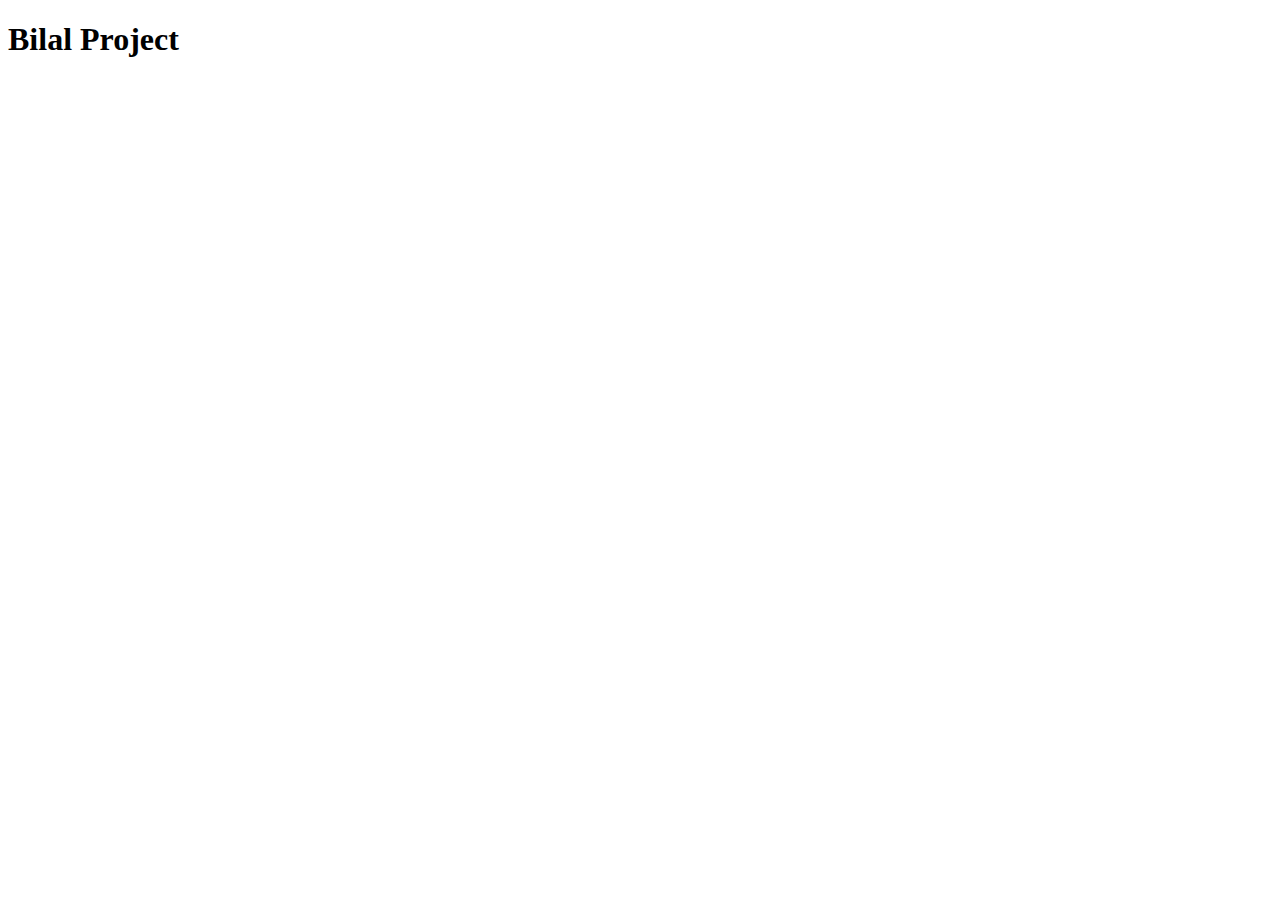
==== index.html @ 9f8df53e "some changes" ====
<!DOCTYPE html>
<html lang="en">
  <head>
    <meta charset="UTF-8" />
    <meta http-equiv="X-UA-Compatible" content="IE=edge" />
    <meta name="viewport" content="width=device-width, initial-scale=1.0" />
    <title>Bilal Project</title>
  </head>
  <body>
    <h1>Bilal Project</h1>
  </body>
</html>
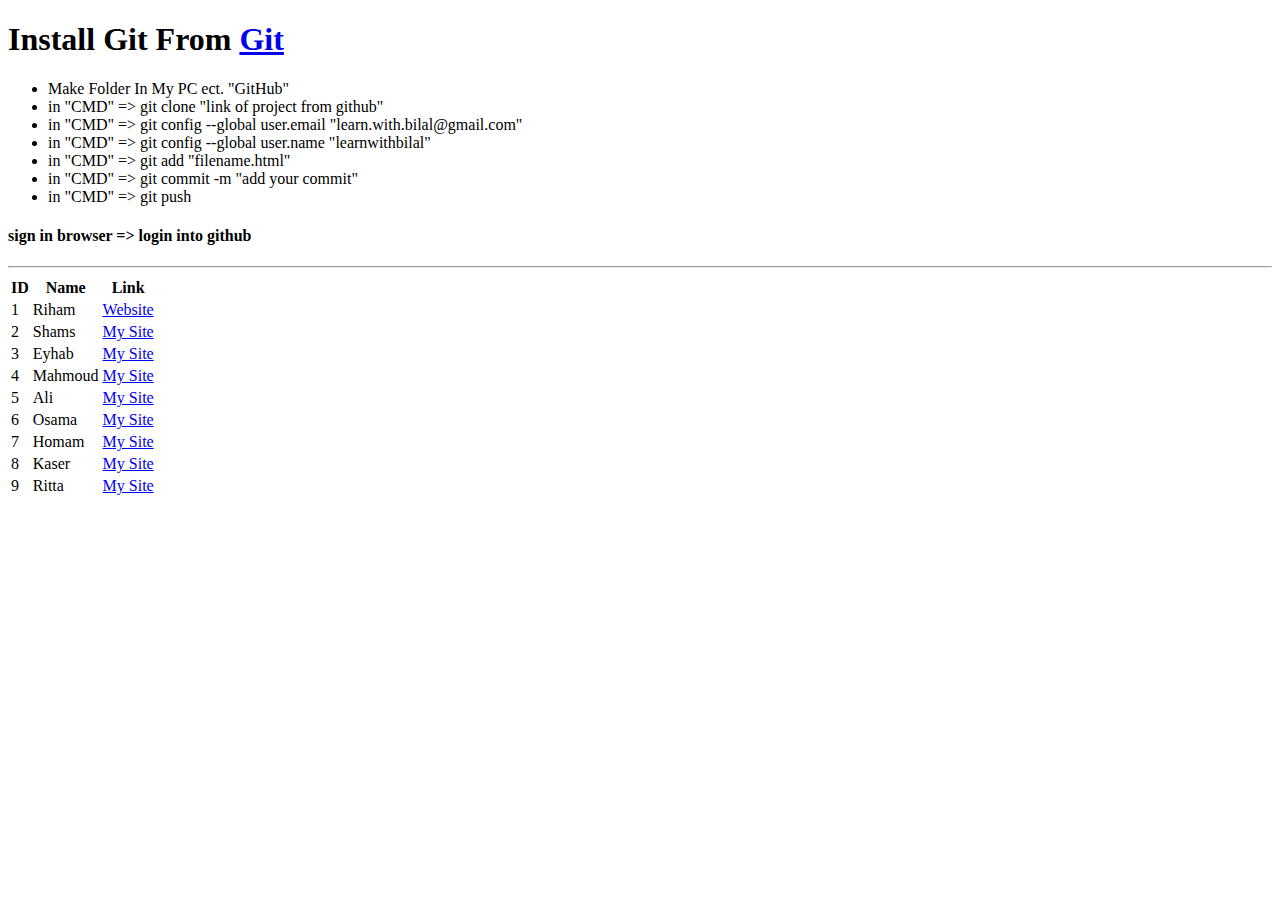
==== commit e204ba44: "add names" ====
--- a/index.html
+++ b/index.html
@@ -7,6 +7,98 @@
     <title>Bilal Project</title>
   </head>
   <body>
-    <h1>Bilal Project</h1>
+    <h1>Install Git From <a href="https://git-scm.com/downloads">Git</a></h1>
+    <ul>
+      <li>Make Folder In My PC ect. "GitHub"</li>
+      <li>in "CMD" => git clone "link of project from github"</li>
+      <li>
+        in "CMD" => git config --global user.email "learn.with.bilal@gmail.com"
+      </li>
+      <li>in "CMD" => git config --global user.name "learnwithbilal"</li>
+      <li>in "CMD" => git add "filename.html"</li>
+      <li>in "CMD" => git commit -m "add your commit"</li>
+      <li>in "CMD" => git push</li>
+    </ul>
+    <h4>sign in browser => login into github</h4>
+    <hr />
+    <table>
+      <thead>
+        <tr>
+          <th>ID</th>
+          <th>Name</th>
+          <th>Link</th>
+        </tr>
+      </thead>
+      <tbody>
+        <tr>
+          <td>1</td>
+          <td>Riham</td>
+          <td>
+            <a href="https://rehamfattoum.github.io/Reham/index.html"
+              >Website</a
+            >
+          </td>
+        </tr>
+        <tr>
+          <td>2</td>
+          <td>Shams</td>
+          <td>
+            <a href="https://shamsmikdad.github.io/Firstproject/">My Site</a>
+          </td>
+        </tr>
+        <tr>
+          <td>3</td>
+          <td>Eyhab</td>
+          <td>
+            <a href="https://ehab2311.github.io/ehab/">My Site</a>
+          </td>
+        </tr>
+        <tr>
+          <td>4</td>
+          <td>Mahmoud</td>
+          <td>
+            <a href="https://mahmoudms994.github.io/mahmoud2/">My Site</a>
+          </td>
+        </tr>
+        <tr>
+          <td>5</td>
+          <td>Ali</td>
+          <td>
+            <a
+              href="https://crystal0castel0knight.github.io/crystalized/index.html"
+              >My Site</a
+            >
+          </td>
+        </tr>
+        <tr>
+          <td>6</td>
+          <td>Osama</td>
+          <td>
+            <a href="https://osama-alaranji.github.io/osama.project">My Site</a>
+          </td>
+        </tr>
+        <tr>
+          <td>7</td>
+          <td>Homam</td>
+          <td>
+            <a href="https://homam1995.github.io/hommam">My Site</a>
+          </td>
+        </tr>
+        <tr>
+          <td>8</td>
+          <td>Kaser</td>
+          <td>
+            <a href="#">My Site</a>
+          </td>
+        </tr>
+        <tr>
+          <td>9</td>
+          <td>Ritta</td>
+          <td>
+            <a href="#">My Site</a>
+          </td>
+        </tr>
+      </tbody>
+    </table>
   </body>
 </html>
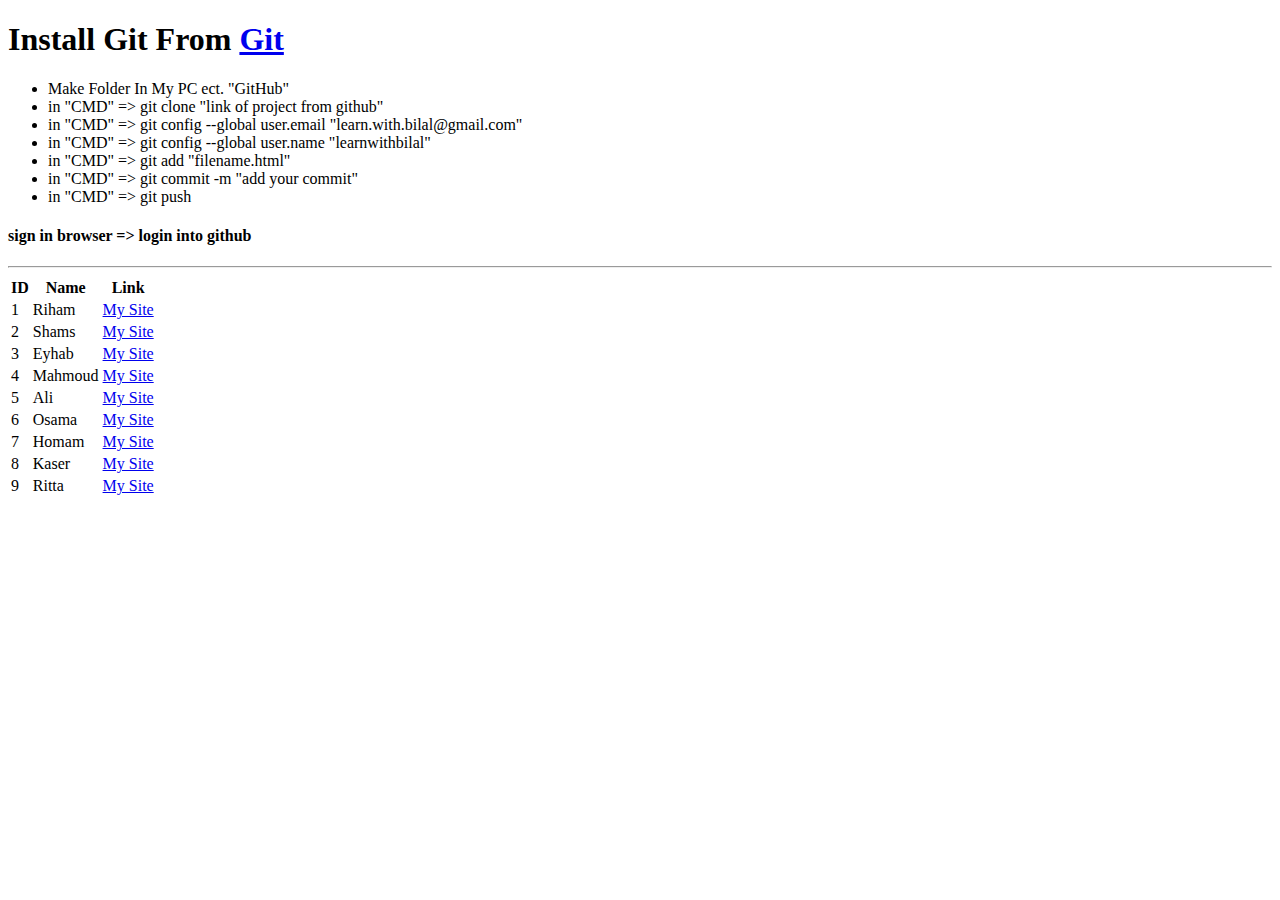
==== commit e4d8de94: "add kaser" ====
--- a/index.html
+++ b/index.html
@@ -35,7 +35,7 @@
           <td>Riham</td>
           <td>
             <a href="https://rehamfattoum.github.io/Reham/index.html"
-              >Website</a
+              >My Site</a
             >
           </td>
         </tr>
@@ -88,14 +88,14 @@
           <td>8</td>
           <td>Kaser</td>
           <td>
-            <a href="#">My Site</a>
+            <a href="https://kaser1997.github.io/kaser/">My Site</a>
           </td>
         </tr>
         <tr>
           <td>9</td>
           <td>Ritta</td>
           <td>
-            <a href="#">My Site</a>
+            <a href="https://ritafattoum99.github.io/Rita">My Site</a>
           </td>
         </tr>
       </tbody>
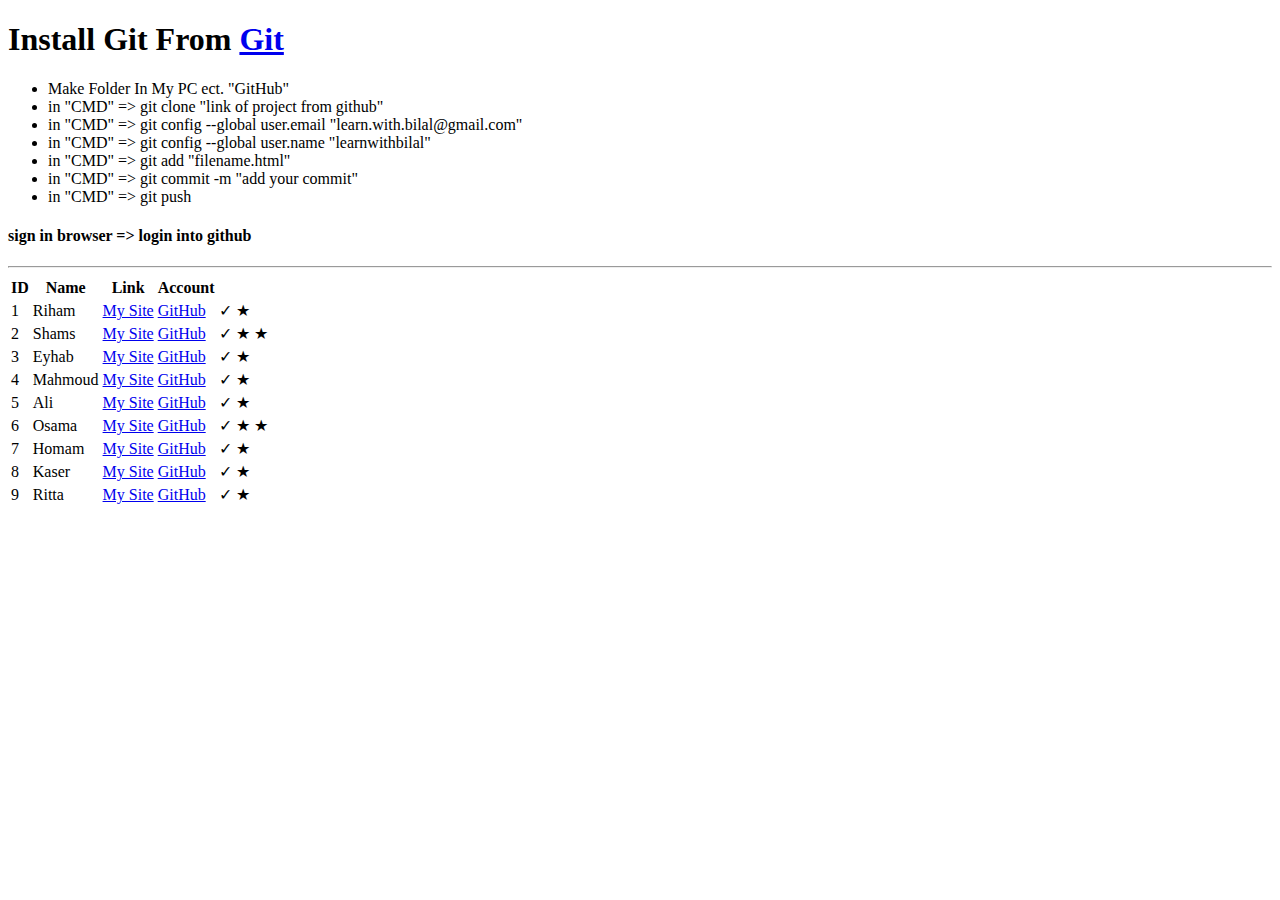
==== commit 3ef5ce4d: "replace style" ====
--- a/index.html
+++ b/index.html
@@ -4,101 +4,160 @@
     <meta charset="UTF-8" />
     <meta http-equiv="X-UA-Compatible" content="IE=edge" />
     <meta name="viewport" content="width=device-width, initial-scale=1.0" />
+    <link rel="stylesheet" href="/style.css" />
     <title>Bilal Project</title>
   </head>
   <body>
-    <h1>Install Git From <a href="https://git-scm.com/downloads">Git</a></h1>
-    <ul>
-      <li>Make Folder In My PC ect. "GitHub"</li>
-      <li>in "CMD" => git clone "link of project from github"</li>
-      <li>
-        in "CMD" => git config --global user.email "learn.with.bilal@gmail.com"
-      </li>
-      <li>in "CMD" => git config --global user.name "learnwithbilal"</li>
-      <li>in "CMD" => git add "filename.html"</li>
-      <li>in "CMD" => git commit -m "add your commit"</li>
-      <li>in "CMD" => git push</li>
-    </ul>
-    <h4>sign in browser => login into github</h4>
-    <hr />
-    <table>
-      <thead>
-        <tr>
-          <th>ID</th>
-          <th>Name</th>
-          <th>Link</th>
-        </tr>
-      </thead>
-      <tbody>
-        <tr>
-          <td>1</td>
-          <td>Riham</td>
-          <td>
-            <a href="https://rehamfattoum.github.io/Reham/index.html"
-              >My Site</a
-            >
-          </td>
-        </tr>
-        <tr>
-          <td>2</td>
-          <td>Shams</td>
-          <td>
-            <a href="https://shamsmikdad.github.io/Firstproject/">My Site</a>
-          </td>
-        </tr>
-        <tr>
-          <td>3</td>
-          <td>Eyhab</td>
-          <td>
-            <a href="https://ehab2311.github.io/ehab/">My Site</a>
-          </td>
-        </tr>
-        <tr>
-          <td>4</td>
-          <td>Mahmoud</td>
-          <td>
-            <a href="https://mahmoudms994.github.io/mahmoud2/">My Site</a>
-          </td>
-        </tr>
-        <tr>
-          <td>5</td>
-          <td>Ali</td>
-          <td>
-            <a
-              href="https://crystal0castel0knight.github.io/crystalized/index.html"
-              >My Site</a
-            >
-          </td>
-        </tr>
-        <tr>
-          <td>6</td>
-          <td>Osama</td>
-          <td>
-            <a href="https://osama-alaranji.github.io/osama.project">My Site</a>
-          </td>
-        </tr>
-        <tr>
-          <td>7</td>
-          <td>Homam</td>
-          <td>
-            <a href="https://homam1995.github.io/hommam">My Site</a>
-          </td>
-        </tr>
-        <tr>
-          <td>8</td>
-          <td>Kaser</td>
-          <td>
-            <a href="https://kaser1997.github.io/kaser/">My Site</a>
-          </td>
-        </tr>
-        <tr>
-          <td>9</td>
-          <td>Ritta</td>
-          <td>
-            <a href="https://ritafattoum99.github.io/Rita">My Site</a>
-          </td>
-        </tr>
-      </tbody>
-    </table>
+    <div id="container">
+      <h1>Install Git From <a href="https://git-scm.com/downloads">Git</a></h1>
+      <ul>
+        <li>Make Folder In My PC ect. "GitHub"</li>
+        <li>in "CMD" => git clone "link of project from github"</li>
+        <li>
+          in "CMD" => git config --global user.email
+          "learn.with.bilal@gmail.com"
+        </li>
+        <li>in "CMD" => git config --global user.name "learnwithbilal"</li>
+        <li>in "CMD" => git add "filename.html"</li>
+        <li>in "CMD" => git commit -m "add your commit"</li>
+        <li>in "CMD" => git push</li>
+      </ul>
+      <h4>sign in browser => login into github</h4>
+      <hr />
+      <table>
+        <thead>
+          <tr>
+            <th>ID</th>
+            <th>Name</th>
+            <th>Link</th>
+            <th>Account</th>
+          </tr>
+        </thead>
+        <tbody>
+          <tr>
+            <td>1</td>
+            <td>Riham</td>
+            <td>
+              <a href="https://rehamfattoum.github.io/Reham/index.html"
+                >My Site</a
+              >
+            </td>
+            <td>
+              <a href="https://github.com/Rehamfattoum/Reham">GitHub</a>
+            </td>
+            <td>&#10003;</td>
+            <td>&#9733;</td>
+          </tr>
+          <tr>
+            <td>2</td>
+            <td>Shams</td>
+            <td>
+              <a href="https://shamsmikdad.github.io/Firstproject/">My Site</a>
+            </td>
+            <td>
+              <a href="https://github.com/shamsmikdad/Firstproject">GitHub</a>
+            </td>
+            <td>&#10003;</td>
+            <td>&#9733;</td>
+            <td>&#9733;</td>
+          </tr>
+          <tr>
+            <td>3</td>
+            <td>Eyhab</td>
+            <td>
+              <a href="https://ehab2311.github.io/ehab/">My Site</a>
+            </td>
+            <td>
+              <a href="https://github.com/Ehab2311/ehab">GitHub</a>
+            </td>
+            <td>&#10003;</td>
+            <td>&#9733;</td>
+          </tr>
+          <tr>
+            <td>4</td>
+            <td>Mahmoud</td>
+            <td>
+              <a href="https://mahmoudms994.github.io/mahmoud2/">My Site</a>
+            </td>
+            <td>
+              <a href="https://github.com/Mahmoudms994/mahmoud2">GitHub</a>
+            </td>
+            <td>&#10003;</td>
+            <td>&#9733;</td>
+          </tr>
+          <tr>
+            <td>5</td>
+            <td>Ali</td>
+            <td>
+              <a
+                href="https://crystal0castel0knight.github.io/crystalized/index.html"
+                >My Site</a
+              >
+            </td>
+
+            <td>
+              <a href="https://github.com/Crystal0castel0knight/crystalized"
+                >GitHub</a
+              >
+            </td>
+            <td>&#10003;</td>
+            <td>&#9733;</td>
+          </tr>
+          <tr>
+            <td>6</td>
+            <td>Osama</td>
+            <td>
+              <a href="https://osama-alaranji.github.io/osama.project"
+                >My Site</a
+              >
+            </td>
+            <td>
+              <a href="https://github.com/Osama-alaranji/osama.project"
+                >GitHub</a
+              >
+            </td>
+            <td>&#10003;</td>
+            <td>&#9733;</td>
+            <td>&#9733;</td>
+          </tr>
+          <tr>
+            <td>7</td>
+            <td>Homam</td>
+            <td>
+              <a href="https://homam1995.github.io/hommam">My Site</a>
+            </td>
+            <td>
+              <a href="https://github.com/homam1995/hommam">GitHub</a>
+            </td>
+            <td>&#10003;</td>
+            <td>&#9733;</td>
+          </tr>
+          <tr>
+            <td>8</td>
+            <td>Kaser</td>
+            <td>
+              <a href="https://kaser1997.github.io/kaser/">My Site</a>
+            </td>
+            <td>
+              <a href="https://github.com/kaser1997/kaser">GitHub</a>
+            </td>
+            <td>&#10003;</td>
+            <td>&#9733;</td>
+          </tr>
+          <tr>
+            <td>9</td>
+            <td>Ritta</td>
+            <td>
+              <a href="https://ritafattoum99.github.io/Rita">My Site</a>
+            </td>
+            <td>
+              <a href="https://github.com/RitaFattoum99/Rita">GitHub</a>
+            </td>
+            <td>&#10003;</td>
+            <td>&#9733;</td>
+          </tr>
+        </tbody>
+      </table>
+    </div>
   </body>
 </html>
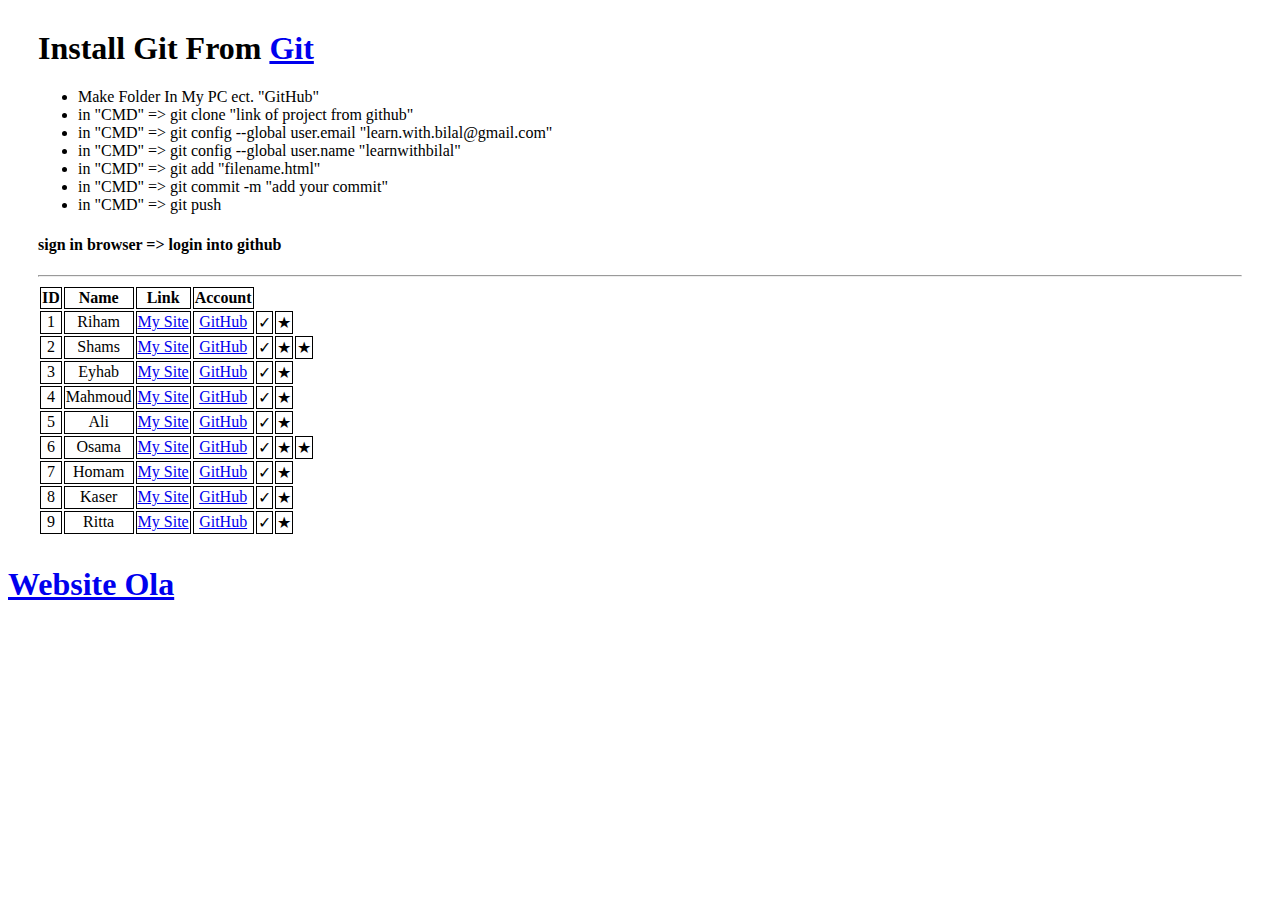
==== commit 51a4caa5: "Add Ola Website" ====
--- a/index.html
+++ b/index.html
@@ -4,7 +4,7 @@
     <meta charset="UTF-8" />
     <meta http-equiv="X-UA-Compatible" content="IE=edge" />
     <meta name="viewport" content="width=device-width, initial-scale=1.0" />
-    <link rel="stylesheet" href="/style.css" />
+    <link rel="stylesheet" href="style.css" />
     <title>Bilal Project</title>
   </head>
   <body>
@@ -159,5 +159,6 @@
         </tbody>
       </table>
     </div>
+    <a href="ola.html"><h1>Website Ola</h1></a>
   </body>
 </html>
--- a/style.css
+++ b/style.css
@@ -0,0 +1,10 @@
+tr,
+th,
+td {
+  border: 1px solid black;
+  text-align: center;
+}
+
+#container {
+  margin: 30px;
+}
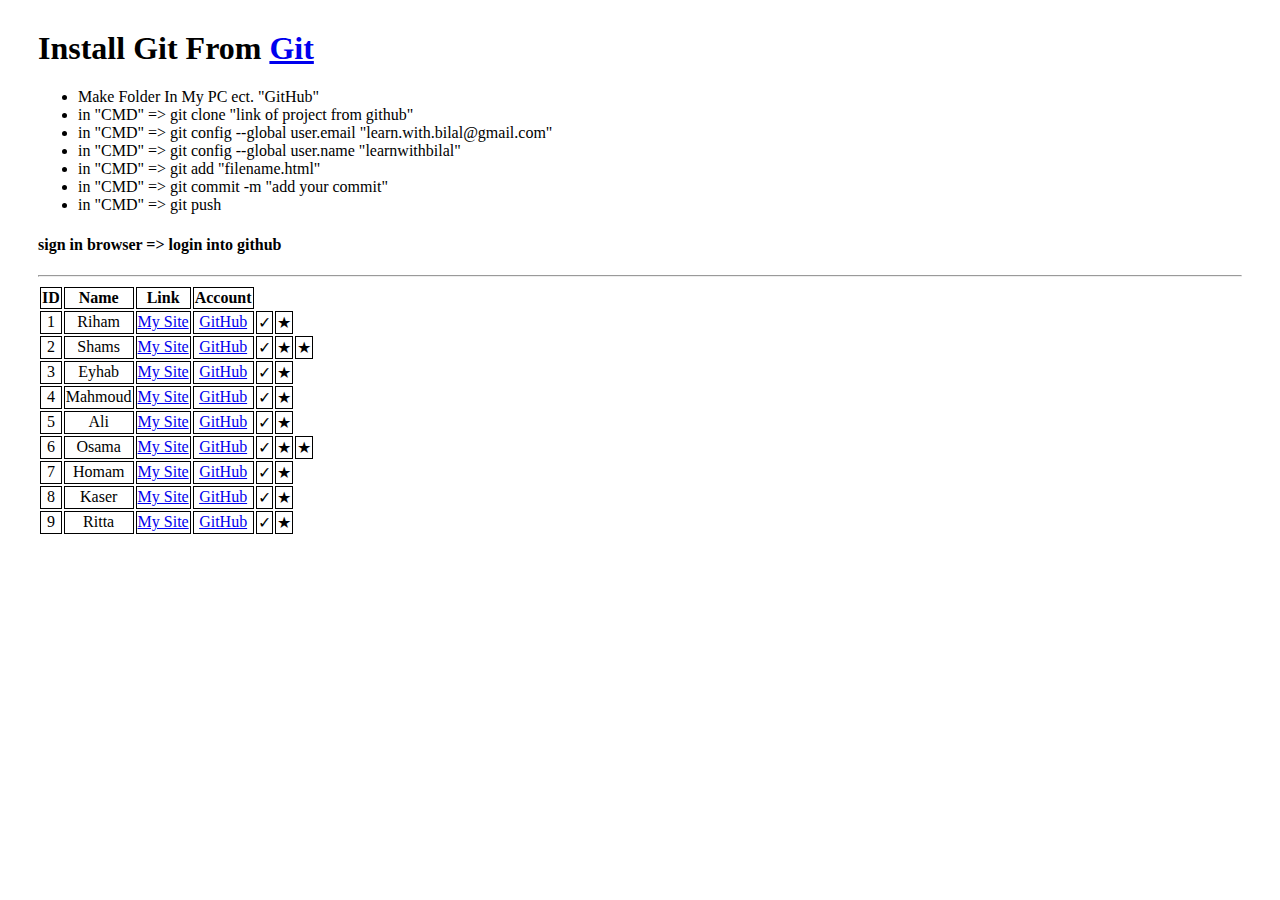
==== commit dada0052: "remove" ====
--- a/index.html
+++ b/index.html
@@ -159,6 +159,5 @@
         </tbody>
       </table>
     </div>
-    <a href="ola.html"><h1>Website Ola</h1></a>
   </body>
 </html>
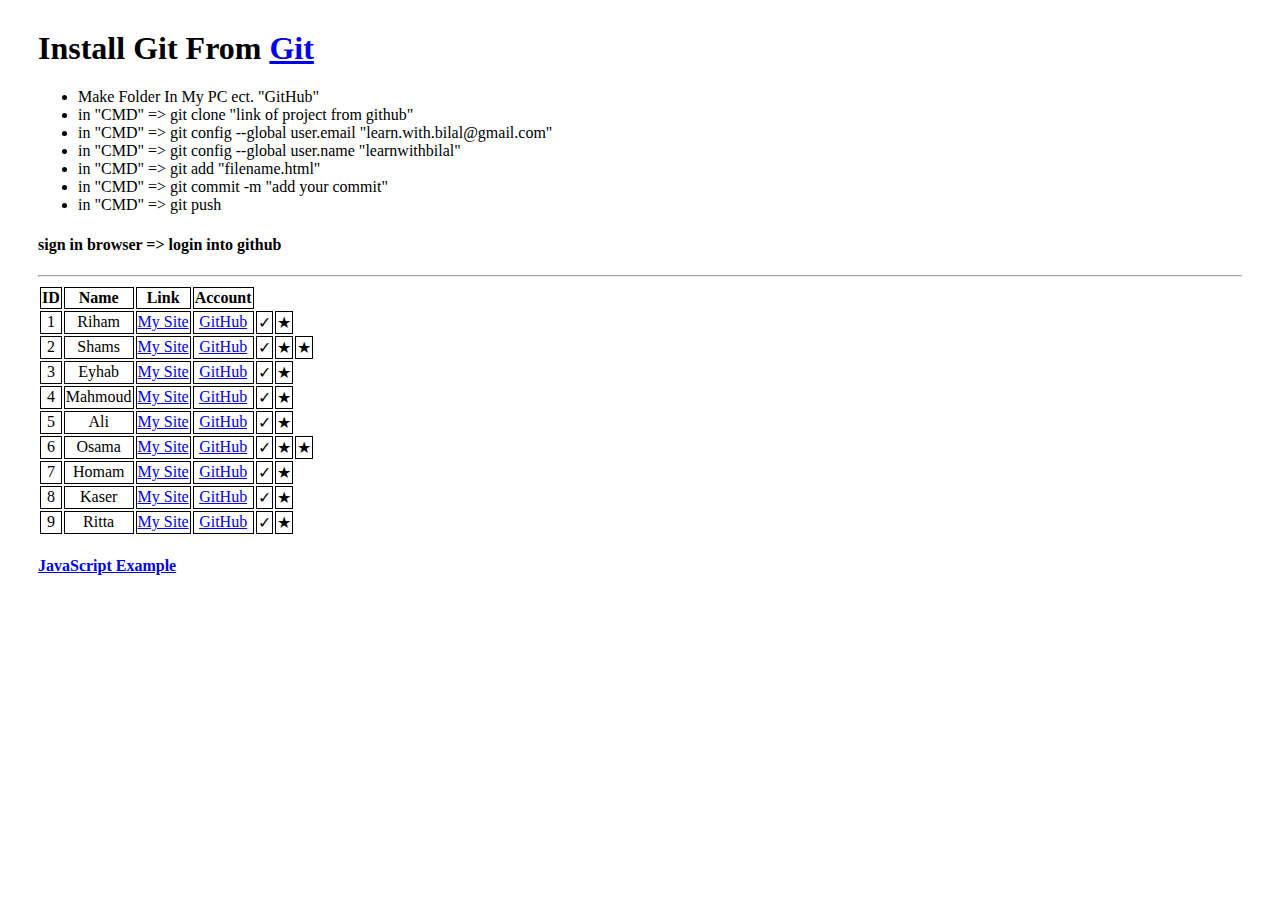
==== commit 4ea23e88: "add javascript" ====
--- a/index.html
+++ b/index.html
@@ -158,6 +158,7 @@
           </tr>
         </tbody>
       </table>
+      <a href="javascript.html"><h4>JavaScript Example</h4></a>
     </div>
   </body>
 </html>
